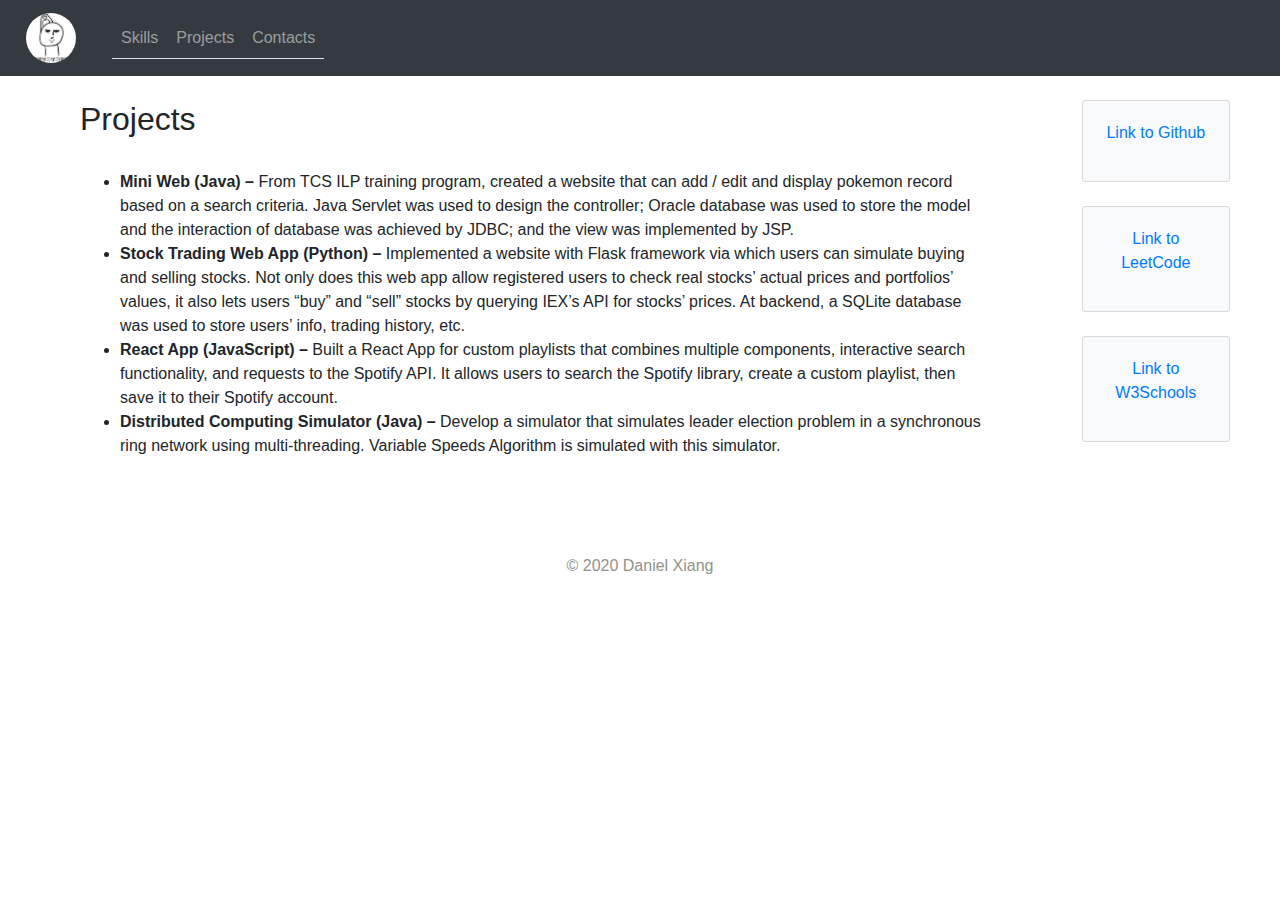
==== projects.html @ 37df3eb5 "Initial commit" ====
<!DOCTYPE html>
<html lang="en">

<head></head>

<body>
  <header></header>

  <main>
    <div class="container-fluid text-center">
      <div class="row content">
        <div class="col-sm-10 text-left" id="proj">
          <br/>
          <h2>Projects</h2><br/>
          <ul>
            <li>
              <b>Mini Web (Java) – </b>
              From TCS ILP training program, created a website that can add / edit and display pokemon record based on a search criteria. Java Servlet was used to design the controller; Oracle database was used to store the model and the interaction of database was achieved by JDBC; and the view was implemented by JSP.
            </li>
  
            <li>
              <b>Stock Trading Web App (Python) – </b>
              Implemented a website with Flask framework via which
              users can simulate buying and selling stocks. Not only does this web app allow registered
              users to check real stocks’ actual prices and portfolios’ values, it also lets users “buy” and
              “sell” stocks by querying IEX’s API for stocks’ prices. At backend, a SQLite database was used
              to store users’ info, trading history, etc.
            </li>
            
            <li>
              <b>React App (JavaScript) – </b>
              Built a React App for custom playlists that combines multiple components, interactive search functionality, and requests to the Spotify API. It allows users to search the Spotify library, create a custom playlist, then save it to their Spotify account.
            </li>
  
            <li>
              <b>Distributed Computing Simulator (Java) – </b>
              Develop a simulator that simulates leader election problem in a synchronous ring network using multi-threading. Variable Speeds Algorithm is simulated with this simulator.
            </li>
          </ul>
        </div>
  
        <div class="col-lg-2" id="sidebar">
          <br/>
          <div class="card card-body bg-light">
            <p><a href="https://github.com/">Link to Github</a></p>
          </div>
  
          <br/>
          <div class="card card-body bg-light">
            <p><a href="https://leetcode.com/">Link to LeetCode</a></p>
          </div>
  
          <br/>
          <div class="card card-body bg-light">
            <p><a href="https://www.w3schools.com/">Link to W3Schools</a></p>
          </div>
        </div>
      </div>
    </div>
  </main>
  
  <footer id="idxFtr" class="container-fluid text-center">
    <p id="copyright">&copy; 2020 Daniel Xiang</p>
  </footer>

  <script src="https://ajax.googleapis.com/ajax/libs/jquery/3.5.1/jquery.min.js"></script>
  <script src="https://cdnjs.cloudflare.com/ajax/libs/popper.js/1.14.7/umd/popper.min.js"
      integrity="sha384-UO2eT0CpHqdSJQ6hJty5KVphtPhzWj9WO1clHTMGa3JDZwrnQq4sF86dIHNDz0W1"
      crossorigin="anonymous"></script>
  <script src="https://stackpath.bootstrapcdn.com/bootstrap/4.3.1/js/bootstrap.min.js"
      integrity="sha384-JjSmVgyd0p3pXB1rRibZUAYoIIy6OrQ6VrjIEaFf/nJGzIxFDsf4x0xIM+B07jRM"
      crossorigin="anonymous"></script>
  <script>
    $(function() {
      $('head').load('partials/head.html');
      $('header').load('partials/navbar.html');
    });
  </script>
</body>

</html>
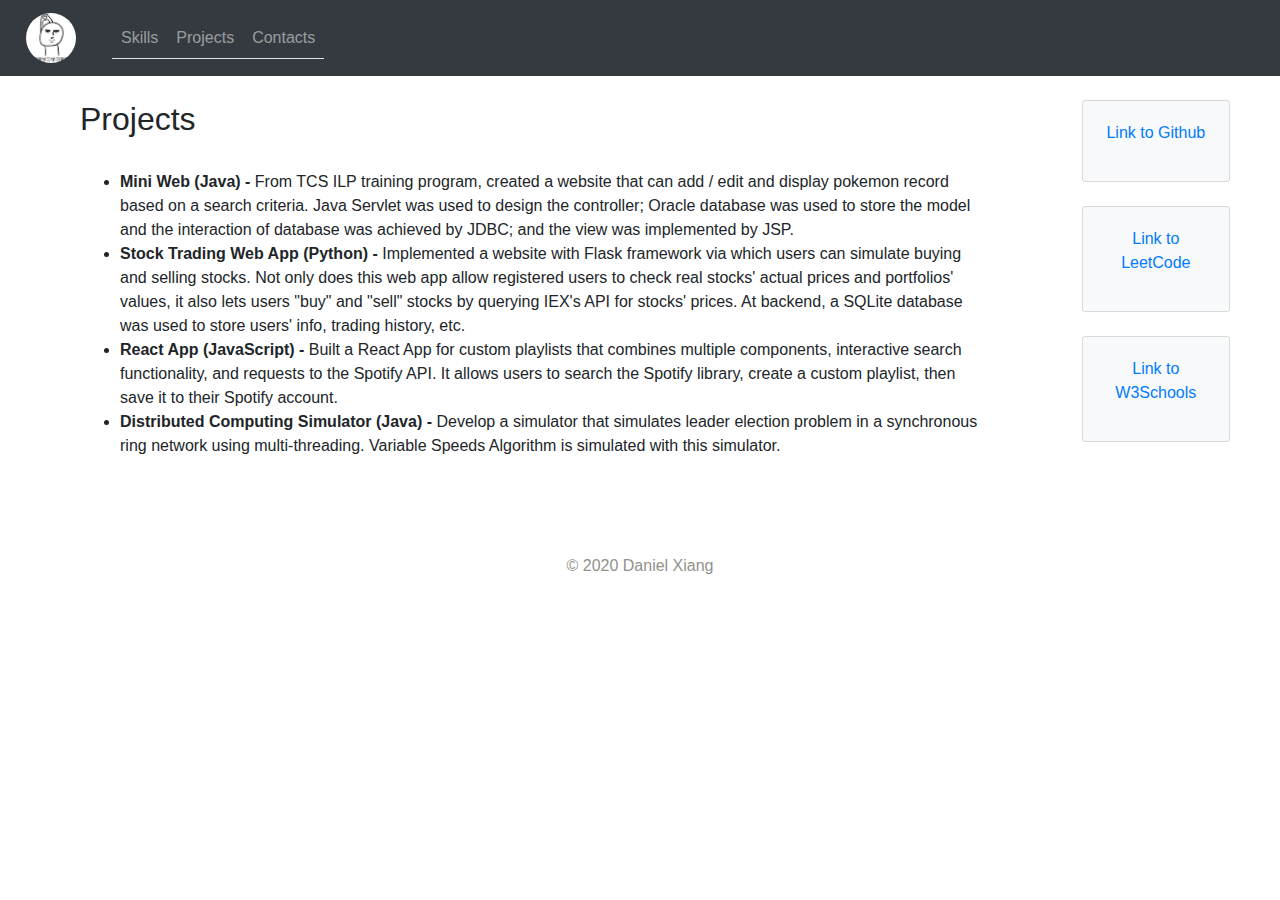
==== commit 2ef93899: "Ad hoc minor fix" ====
--- a/projects.html
+++ b/projects.html
@@ -14,26 +14,26 @@
           <h2>Projects</h2><br/>
           <ul>
             <li>
-              <b>Mini Web (Java) – </b>
+              <b>Mini Web (Java) - </b>
               From TCS ILP training program, created a website that can add / edit and display pokemon record based on a search criteria. Java Servlet was used to design the controller; Oracle database was used to store the model and the interaction of database was achieved by JDBC; and the view was implemented by JSP.
             </li>
   
             <li>
-              <b>Stock Trading Web App (Python) – </b>
+              <b>Stock Trading Web App (Python) - </b>
               Implemented a website with Flask framework via which
               users can simulate buying and selling stocks. Not only does this web app allow registered
-              users to check real stocks’ actual prices and portfolios’ values, it also lets users “buy” and
-              “sell” stocks by querying IEX’s API for stocks’ prices. At backend, a SQLite database was used
-              to store users’ info, trading history, etc.
+              users to check real stocks' actual prices and portfolios' values, it also lets users "buy" and
+              "sell" stocks by querying IEX's API for stocks' prices. At backend, a SQLite database was used
+              to store users' info, trading history, etc.
             </li>
             
             <li>
-              <b>React App (JavaScript) – </b>
+              <b>React App (JavaScript) - </b>
               Built a React App for custom playlists that combines multiple components, interactive search functionality, and requests to the Spotify API. It allows users to search the Spotify library, create a custom playlist, then save it to their Spotify account.
             </li>
   
             <li>
-              <b>Distributed Computing Simulator (Java) – </b>
+              <b>Distributed Computing Simulator (Java) - </b>
               Develop a simulator that simulates leader election problem in a synchronous ring network using multi-threading. Variable Speeds Algorithm is simulated with this simulator.
             </li>
           </ul>
@@ -65,11 +65,11 @@
 
   <script src="https://ajax.googleapis.com/ajax/libs/jquery/3.5.1/jquery.min.js"></script>
   <script src="https://cdnjs.cloudflare.com/ajax/libs/popper.js/1.14.7/umd/popper.min.js"
-      integrity="sha384-UO2eT0CpHqdSJQ6hJty5KVphtPhzWj9WO1clHTMGa3JDZwrnQq4sF86dIHNDz0W1"
-      crossorigin="anonymous"></script>
+    integrity="sha384-UO2eT0CpHqdSJQ6hJty5KVphtPhzWj9WO1clHTMGa3JDZwrnQq4sF86dIHNDz0W1"
+    crossorigin="anonymous"></script>
   <script src="https://stackpath.bootstrapcdn.com/bootstrap/4.3.1/js/bootstrap.min.js"
-      integrity="sha384-JjSmVgyd0p3pXB1rRibZUAYoIIy6OrQ6VrjIEaFf/nJGzIxFDsf4x0xIM+B07jRM"
-      crossorigin="anonymous"></script>
+    integrity="sha384-JjSmVgyd0p3pXB1rRibZUAYoIIy6OrQ6VrjIEaFf/nJGzIxFDsf4x0xIM+B07jRM"
+    crossorigin="anonymous"></script>
   <script>
     $(function() {
       $('head').load('partials/head.html');
